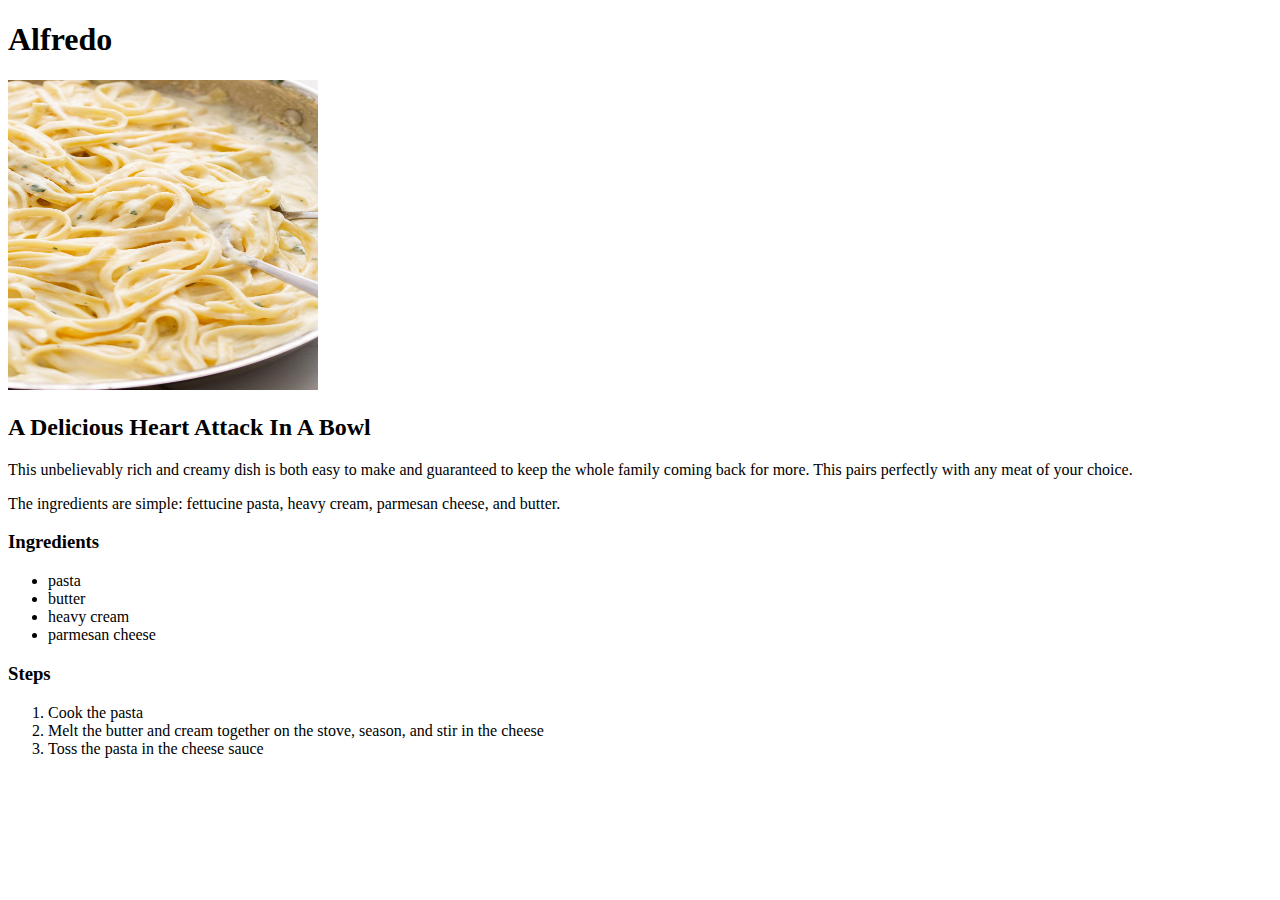
==== recipes/alfredo.html @ c565313d "Add peanut-butter-protein-balls.html" ====
<!DOCTYPE html>
<html lang="en">
    <head>
        <meta charset="utf-8">
        <title>Alfredo Recipe</title>
    </head>
    <body>
        <h1>Alfredo</h1>
        <img src="./images/alfredo.jpg" alt="Creamy, rich fetttucine alfredo noodles in a bowl" height="310" width="310">
    <h2>A Delicious Heart Attack In A Bowl</h2>

    <p>This unbelievably rich and creamy dish is both easy to make and guaranteed to keep the whole family coming back for more. This pairs perfectly with any meat of your choice. </p>
    <p>The ingredients are simple: fettucine pasta, heavy cream, parmesan cheese, and butter. </p>
    <h3>Ingredients</h3>
    <ul>
        <li>pasta</li>
        <li>butter</li>
        <li>heavy cream</li>
        <li>parmesan cheese</li>
    
    </ul>
    <h3>Steps</h3>
    <ol>
        <li>Cook the pasta</li>
        <li>Melt the butter and cream together on the stove, season, and stir in the cheese</li>
    <li>Toss the pasta in the cheese sauce</li>
    </ol>
    </body>
</html>
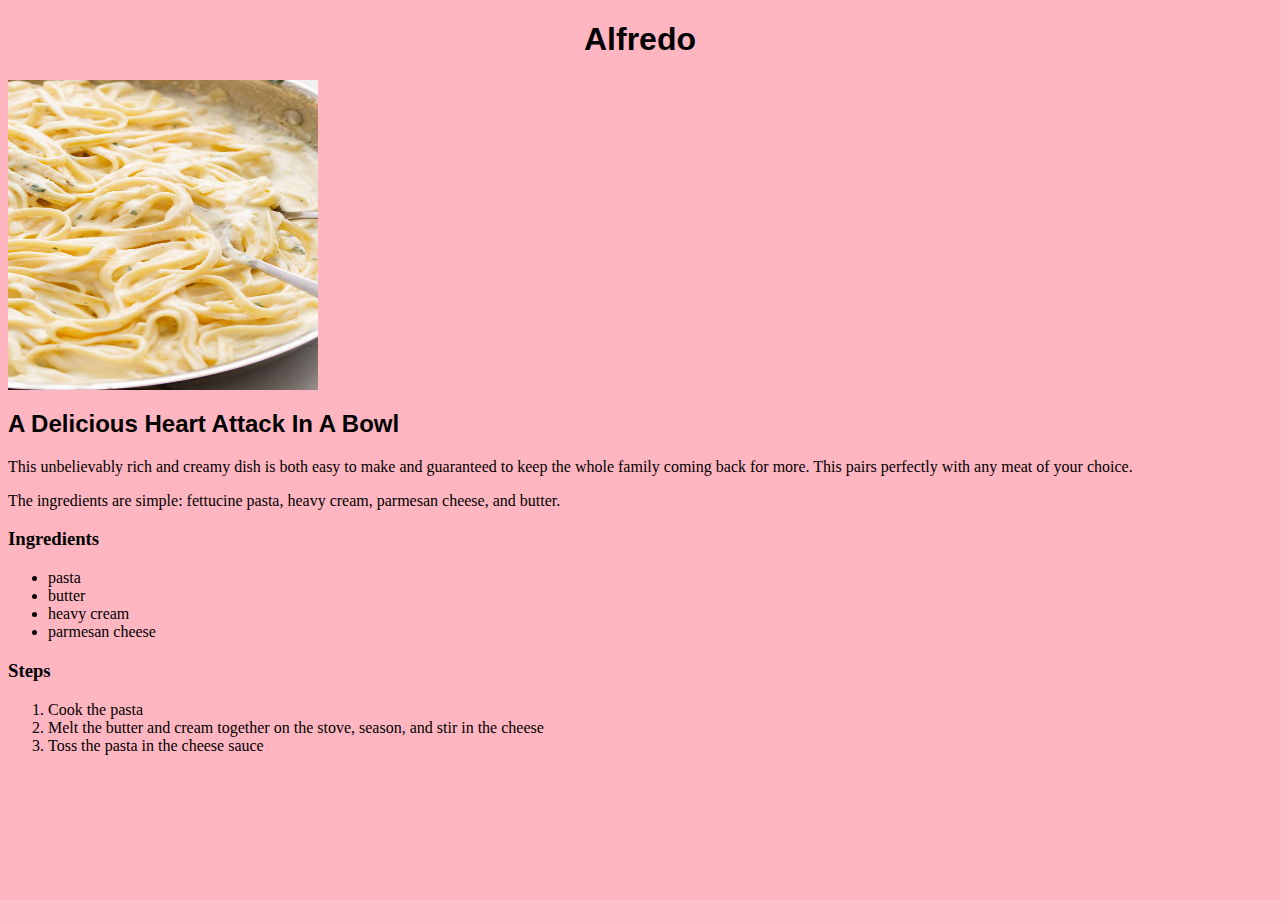
==== commit bf4eb7a0: "Add style.css" ====
--- a/recipes/alfredo.html
+++ b/recipes/alfredo.html
@@ -3,11 +3,44 @@
     <head>
         <meta charset="utf-8">
         <title>Alfredo Recipe</title>
+        <link rel="stylesheet" href="style.css">
+        <style>
+          h1  {
+                color: black;
+                
+                font-family: Verdana, Geneva, Tahoma, sans-serif;
+                text-align: center;
+                
+                
+               
+                
+                
+                
+            
+              }
+
+              h2 {
+font-family:Verdana, Geneva, Tahoma, sans-serif;
+
+              }
+            * {
+
+                background-color: lightpink;
+            }
+            div {
+
+display: grid;
+}
+
+            
+                    </style>
     </head>
     <body>
         <h1>Alfredo</h1>
-        <img src="./images/alfredo.jpg" alt="Creamy, rich fetttucine alfredo noodles in a bowl" height="310" width="310">
-    <h2>A Delicious Heart Attack In A Bowl</h2>
+       
+        <div><img src="./images/alfredo.jpg" alt="Creamy, rich fetttucine alfredo noodles in a bowl" height="310" width="310" > </div>
+   
+        <h2>A Delicious Heart Attack In A Bowl</h2>
 
     <p>This unbelievably rich and creamy dish is both easy to make and guaranteed to keep the whole family coming back for more. This pairs perfectly with any meat of your choice. </p>
     <p>The ingredients are simple: fettucine pasta, heavy cream, parmesan cheese, and butter. </p>
